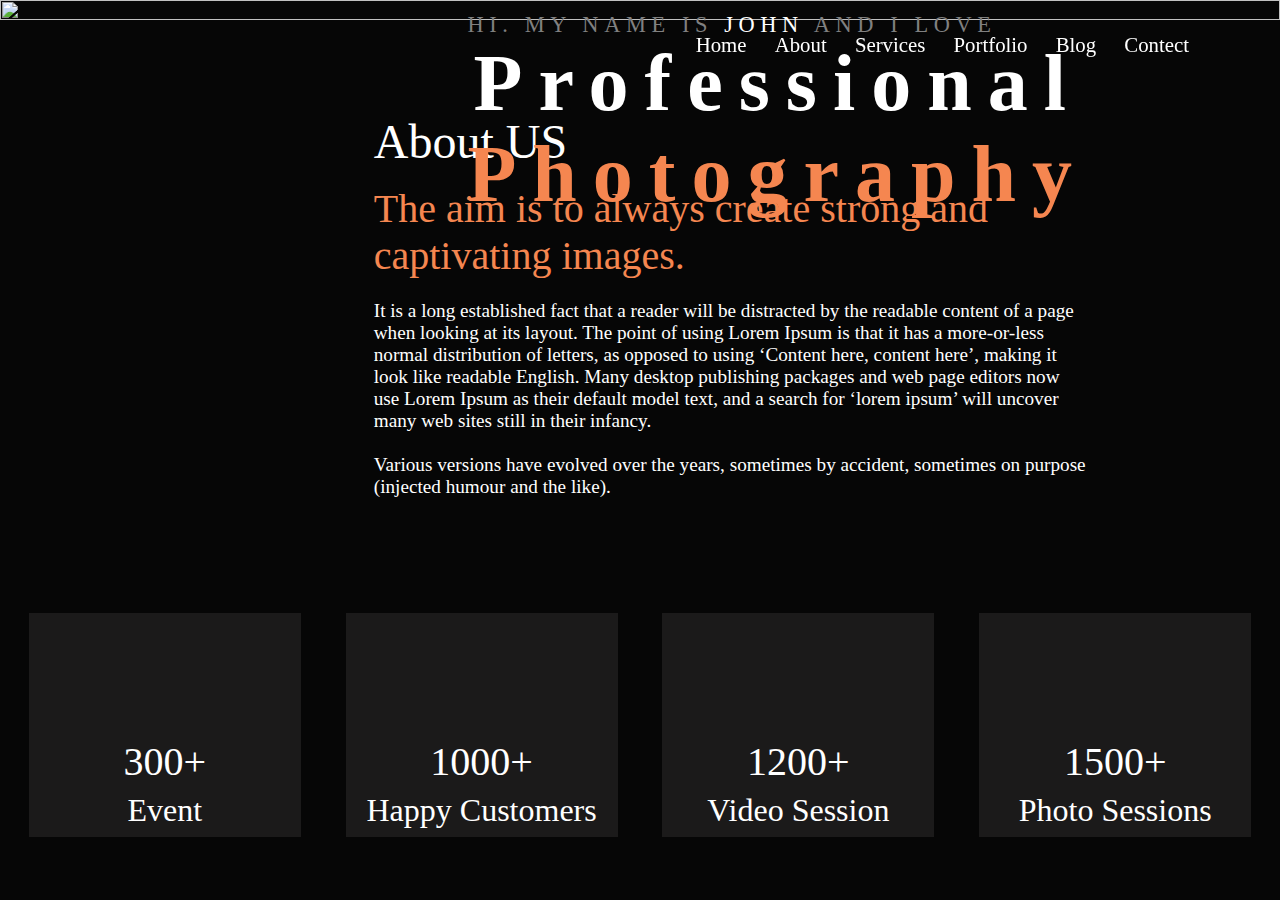
==== 04 Portfoilo-for-Digilal_marketer/index.html @ 23a82ebd "page 3 created and convert into responsive" ====
<!DOCTYPE html>
<html lang="en">
<head>
    <meta charset="UTF-8">
    <meta name="viewport" content="width=device-width, initial-scale=1.0">
    <link
    href="https://cdn.jsdelivr.net/npm/remixicon@4.3.0/fonts/remixicon.css" rel="stylesheet"/>
    <link rel="stylesheet" href="style.css">
    <link rel="stylesheet" href="media.css">
    <title>Portfolio</title>
</head>
<body>
    <!-- ==================== Navbar ===================== -->
    <header>
        <nav>
            <div class="logo">
                <img src="https://templatebundle.net/wp/moto/netw4/photography-portfolio/wp-content/uploads/sites/4/2019/11/photography.png" alt="">
            </div>

           
            <div class="menu">
                <ul>
                    <li>Home</li>
                    <li>About</li>
                    <li>Services</li>
                    <li>Portfolio</li>
                    <li>Blog</li>
                    <li>Contect</li>
                </ul>
            </div>
            <div class="menu-icon">
                <i class="ri-menu-line"></i>
            </div>
        </nav>
    </header>

    <!-- ========================= Main section ===================== -->

    <main>
        <!-- ========================= PAGE 1 ================== -->
        <div class="page1">
           <div class="page1-wrapper">
            <img src="
            https://templatebundle.net/wp/moto/netw4/photography-portfolio/wp-content/uploads/sites/4/2019/06/pp_banner2.jpg" alt="">

            <div class="page1-content">
                <p>HI. MY NAME IS <span style="color: white;">JOHN</span> AND I LOVE</p>
                <h1><span>Professional</span> <br> <span style="color: #F58650;">Photography</span></h1>
            </div>


           </div>
        </div>

        <!-- ============================ Page 2 ============================= -->

        <div class="page2">
            <div class="filler" style="height: 10vh;"></div>
            <div class="page2-wrapper">
                <div class="page2-left">
                    <img src="
                    https://templatebundle.net/wp/moto/netw4/photography-portfolio/wp-content/uploads/sites/4/2019/06/pp_about.jpg" alt="">
                </div>
                <div class="page2-right">
                    <h1>About US</h1>
                    <h2 style="color: #F58650;">The aim is to always create strong and captivating images.</h2>
                    <p class="p2-para1">It is a long established fact that a reader will be distracted by the readable content of a page when looking at its layout. The point of using Lorem Ipsum is that it has a more-or-less normal distribution of letters, as opposed to using ‘Content here, content here’, making it look like readable English. Many desktop publishing packages and web page editors now use Lorem Ipsum as their default model text, and a search for ‘lorem ipsum’ will uncover many web sites still in their infancy.</p>
                    <p class="p2-para2">Various versions have evolved over the years, sometimes by accident, sometimes on purpose (injected humour and the like).</p>
                </div>
            </div>
        </div>
        <!-- ============================= PAGE 3 ================================= -->
         <div class="page3">
            <div class="filler" style="height: 10vh;"></div>
            <div class="page3-wrapper">
                <div class="card">
                    <div class="img"><img src="https://templatebundle.net/wp/moto/netw4/photography-portfolio/wp-content/uploads/sites/4/2019/06/pp_about2.png" alt="">
                    </div>
                    <div class="numb"><h2>300+</h2></div>
                    <div class="para"><p>Event</p></div>
                </div>

                <!-- --------------- card 2--------------- -->

                <div class="card">
                    <div class="img"><img src="
                        https://templatebundle.net/wp/moto/netw4/photography-portfolio/wp-content/uploads/sites/4/2019/06/pp_about4.png" alt="">
                    </div>
                    <div class="numb"><h2>1000+</h2></div>
                    <div class="para"><p>Happy Customers</p></div>
                </div>

                <!-- --------------- card 3 ----------------- -->

                <div class="card">
                    <div class="img"><img src="https://templatebundle.net/wp/moto/netw4/photography-portfolio/wp-content/uploads/sites/4/2019/06/pp_about1.png" alt="">
                    </div>
                    <div class="numb"><h2>1200+</h2></div>
                    <div class="para"><p>Video Session</p></div>
                </div>

                <!-- -------------- card 4 ----------------- -->
                <div class="card">
                    <div class="img"><img src="https://templatebundle.net/wp/moto/netw4/photography-portfolio/wp-content/uploads/sites/4/2019/06/pp_about3.png" alt="">
                    </div>
                    <div class="numb"><h2>1500+</h2></div>
                    <div class="para"><p>Photo Sessions</p></div>
                </div>
                 
            </div>
         </div>
    </main>
    
</body>
</html>
---- 04 Portfoilo-for-Digilal_marketer/style.css ----
*{
    padding: 0;
    margin: 0;
    box-sizing: border-box;
}

html,body{
    height: 100%;
    width: 100%;
}
body{
    width: 100vw;
    overflow-x: hidden;
    background-color: #060606;
}


header{
    width: 100vw;
}


header > nav {
    width: 100%;
    height: 10vh;
    position: fixed;
    z-index: 10;
    /* background-color:black; */
    color: white;
    display: flex;
    align-items: center;
    justify-content: space-around;
}
header > nav > .menu > ul {
    list-style: none;
    display: flex;
    gap: 8%;

}
header > nav >.menu-icon{
    color: white;
    display: none;
    
}
header > nav > .menu > ul > li{
    font-size: 1.3rem;
}
header > nav > .menu > ul > li:hover{
    color:#F58650; 
    cursor: pointer;


}

/* ====================== PAGE 1 ========================== */

.page1{
    width: 100vw;
    height: 80%;
    /* background-color: yellow; */
   
   
}
.page1-wrapper{
    position: relative;
    width: 100%;
    
}
.page1 > .page1-wrapper > img{
    width: 100%;
    height: 100%;
    object-fit: contain;
    object-position: center;
}

.page1 > .page1-wrapper > .page1-content{
     position: absolute;
     right: 15%;
     top: 50%;
     /* z-index: 10; */
    
}
.page1 > .page1-wrapper > .page1-content P{
    color: gray;
    font-size: 1.4rem;
    font-weight: 300;
    letter-spacing: 0.25em;
}
.page1 > .page1-wrapper > .page1-content h1{
    color: white;
    font-size: 5rem;
    text-align: center;
    letter-spacing: 0.2em;
}


/* ================================ PAGE 2 ============================= */
.PAGE2{
    width: 100vw;
   
}

.page2-wrapper{
    width: 60%;
    display: flex;
    margin-left: 25%;
    gap: 7%;
   
   
}
.page2-right > h1:first-child{
    color: white;
    font-size: 3rem;
    font-weight: 400;
    margin-bottom: 1rem;
}
.page2-right > h2{

    font-size: 2.5rem;
    font-weight: 300;

}
.page2-right  p{
    color: white;
    font-size: 1.2rem;
   margin-top: 3%;
}


/* ================================ PAGE 3============================= */

.page3{
    width: 100vw;
}
.page3 > .page3-wrapper{
    display: flex;
    gap: 3.5%;
    justify-content: center;
    margin: 2% 0;
}
.page3 > .page3-wrapper > .card{
    width: 17rem;
    height: 14rem;
    background-color:#1b1a1a;
    text-align: center;
    color: white;

}

.page3 > .page3-wrapper > .card > .img, .card > .numb , .card > .para{
      margin: 2.5%;
      /* font-size: 5rem; */

}
.page3 > .page3-wrapper > .card > .img{

    font-size: 6rem;
}
.page3 > .page3-wrapper > .card > .numb > h2{
    font-size: 2.5rem;
    font-weight: 400;
}
.page3 > .page3-wrapper > .card > .para > p{
    font-size: 2rem;
}
---- 04 Portfoilo-for-Digilal_marketer/media.css ----
@media (min-width: 360px) and (max-width: 600px){

    header > nav > .menu{
        display: none;
    }
    header > nav > .menu-icon{
        display: initial;
    }
    header > nav > .menu-icon > i{
        color: white;
    }

    /* ------------------------- Page 1 ------------------ */

    .page1 > .page1-wrapper > .page1-content{
        position: absolute;
        right: 10%;
        top: 50%;
        /* z-index: 10; */
       
   }
   .page1 > .page1-wrapper > .page1-content P{
    color: gray;
    font-size: .5rem;
    font-weight: 300;
    letter-spacing: 0.25em;
}
.page1 > .page1-wrapper > .page1-content h1{
    color: white;
    font-size: 2rem;
    text-align: center;
    letter-spacing: 0.2em;
}

  /* ------------------------- PAGE 2 ------------------- */

 .page2 > .page2-wrapper {
    width: 80%;
    flex-direction: column;
    margin: 0 10%;
   
  }
  .page2-right > h1:first-child{
    color: white;
    font-size: 2.5rem;
    font-weight: 400;
    margin-bottom: 1rem;
}
.page2-right > h2{

    font-size: 2rem;
    font-weight: 300;

}
.page2-right  p{
    color: white;
    font-size: 1rem;
   margin-top: 3%;
}

/* ========================== PAGE 3 =================== */

.page3 > .page3-wrapper{
    display: flex;
    flex-direction: column;
    align-items: center;


}
.page3 > .page3-wrapper > .card{
    width: 17rem;
    height: 14rem;
    background-color:#1b1a1a;
    text-align: center;
    color: white;
    margin-top: 2rem;
    

}

.page3 > .page3-wrapper > .card > .img, .card > .numb , .card > .para{
      margin: 2.5%;
      /* font-size: 5rem; */

}
.page3 > .page3-wrapper > .card > .img{

    font-size: 6rem;
}
.page3 > .page3-wrapper > .card > .numb > h2{
    font-size: 2.5rem;
    font-weight: 400;
}
.page3 > .page3-wrapper > .card > .para > p{
    font-size: 2rem;
}

}


/* ============================ 1024 ==================== */

@media (min-width: 601px) and (max-width: 1024px){

    nav {
        justify-content: space-between;
    }

    header > nav > .menu{
        width: 60%;
        
    
        
    }
    header > nav > .menu > ul{
       
        gap: 4%;
    
    }
    header > nav > .menu > ul li{
        font-size: .9rem;
    }



 /* --------------------------- PAGE 1 ------------------------ */
    .page1 > .page1-wrapper > .page1-content{
        position: absolute;
        right: 2%;
        top: 50%;
        /* z-index: 10; */
       
   }

    .page1 > .page1-wrapper > .page1-content P{
        color: gray;
        font-size: .5rem;
        font-weight: 300;
        letter-spacing: 0.25rem;
    }
    .page1 > .page1-wrapper > .page1-content h1{
        color: white;
        font-size: 3rem;
        text-align: center;
        letter-spacing: 0.2rem;
    }

    /* -------------------- Page 2---------------- */

    .page2 > .page2-wrapper {
        width: 90%;
        margin: 0 5%;
       
      }
      .page2-right > h1:first-child{
        color: white;
        font-size: 2.5rem;
        font-weight: 400;
        margin-bottom: 1rem;
    }
    .page2-right > h2{
    
        font-size: 2rem;
        font-weight: 300;
    
    }
    .page2-right  p{
        color: white;
        font-size: 1.2rem;
       margin-top: 3%;
    }

    /* ===================== page 3 ================= */
    page3 > .page3-wrapper > .card > .img{

        font-size: 6rem;
    }
    .page3 > .page3-wrapper > .card > .numb > h2{
        font-size: 2rem;
        font-weight: 400;
    }
    .page3 > .page3-wrapper > .card > .para > p{
        font-size: 1.3rem;
    }

}
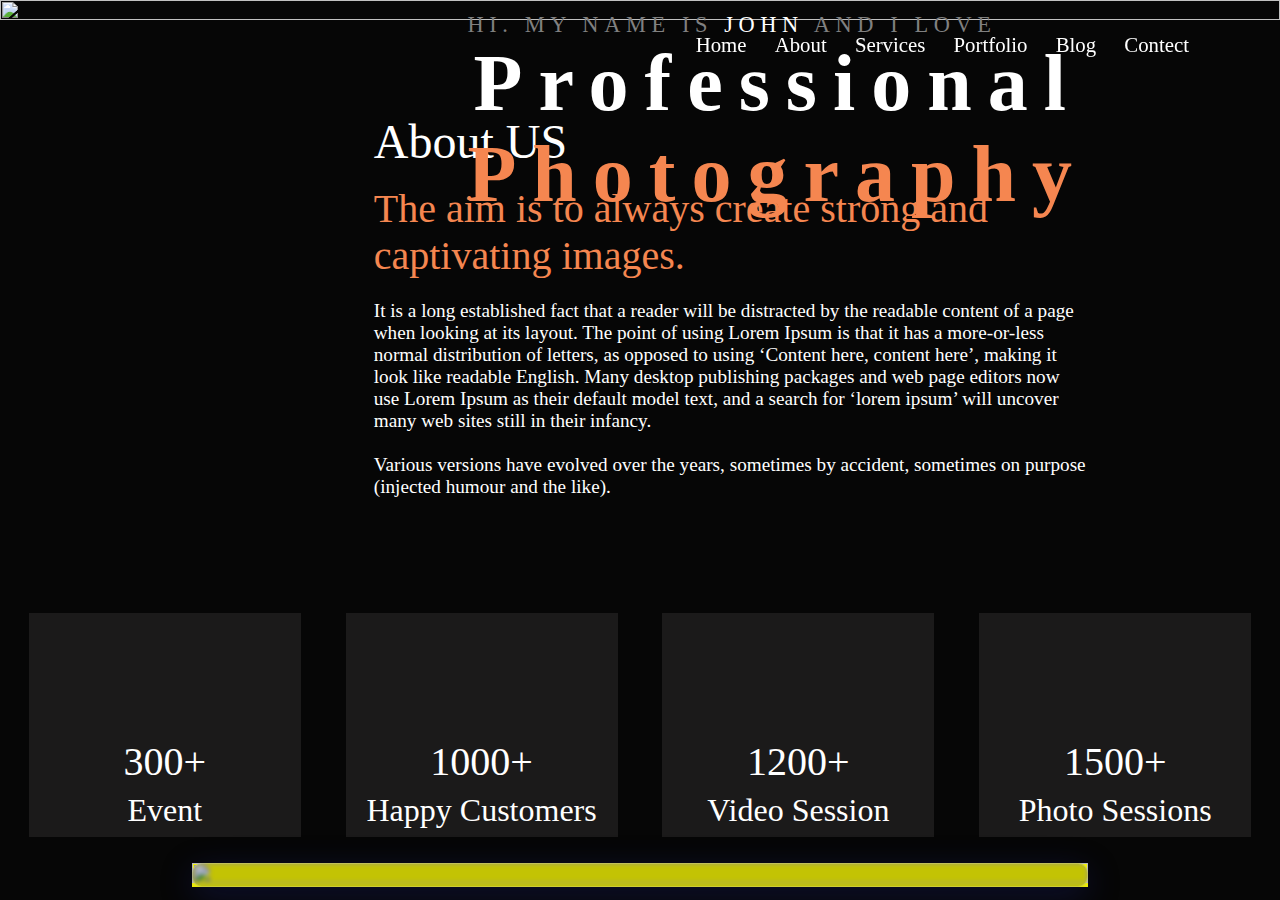
==== commit 64649198: "page 4 50% completed" ====
--- a/04 Portfoilo-for-Digilal_marketer/index.html
+++ b/04 Portfoilo-for-Digilal_marketer/index.html
@@ -109,6 +109,18 @@
                  
             </div>
          </div>
+
+         <!-- ================= PAGE 4 =================== -->
+          <div class="page4">
+            <div class="page4-wrapper">
+                <div class="video">
+                    <img src="https://templatebundle.net/wp/moto/netw4/photography-portfolio/wp-content/uploads/sites/4/2019/06/pp_video.jpg" alt="">
+                    <div class="fillter"></div>
+                    
+                </div>
+                
+            </div>
+          </div>
     </main>
     
 </body>
--- a/04 Portfoilo-for-Digilal_marketer/style.css
+++ b/04 Portfoilo-for-Digilal_marketer/style.css
@@ -163,3 +163,53 @@
 .page3 > .page3-wrapper > .card > .para > p{
     font-size: 2rem;
 }
+
+
+/* ========================= PAGE 4 ======================== */
+
+.page4{
+    width: 100vw;
+    display: flex;
+    justify-content: center;
+
+}
+.page4 >.page4-wrapper{
+    background-color: yellow;
+    width: 70%;
+    position: relative;
+    
+
+
+
+}
+.page4 >.page4-wrapper > .video {
+   
+
+}
+.page4 >.page4-wrapper > .video > .fillter{
+    position: absolute;
+    background-color:transparent;
+    width: 100%;
+    height: 100%;
+    /* z-index: 5; */
+    top: 0;
+    background: rgba( 14, 14, 14, 0.25 );
+box-shadow: 0 8px 32px 0 rgba( 31, 38, 135, 0.37 );
+backdrop-filter: blur( 2px );
+-webkit-backdrop-filter: blur( 2px );
+border-radius: 10px;
+border: 1px solid rgba( 255, 255, 255, 0.18 );
+
+}
+.page4 >.page4-wrapper > .video > img{
+    width: 100%;
+    height: 100%;
+    object-fit: cover;
+    object-position: center;
+}
+
+.page4 >.page4-wrapper > .video{
+    
+
+
+}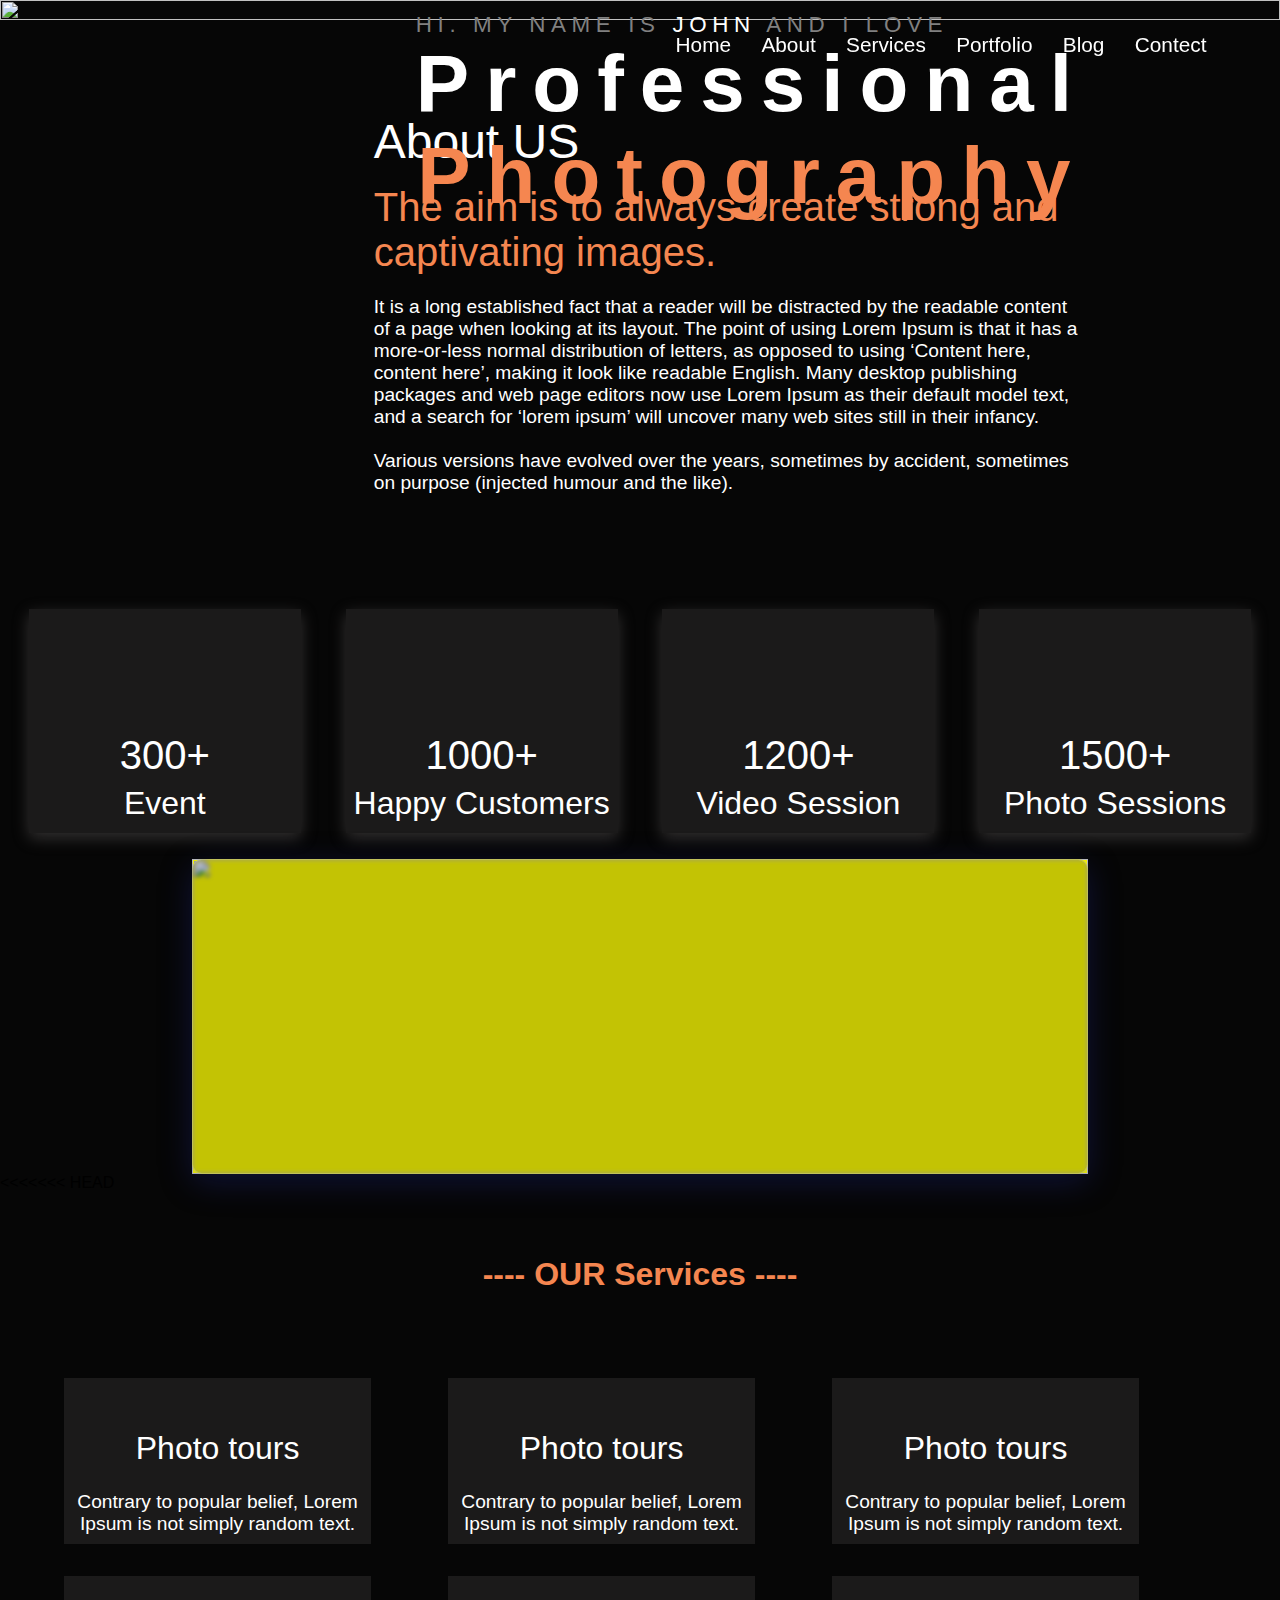
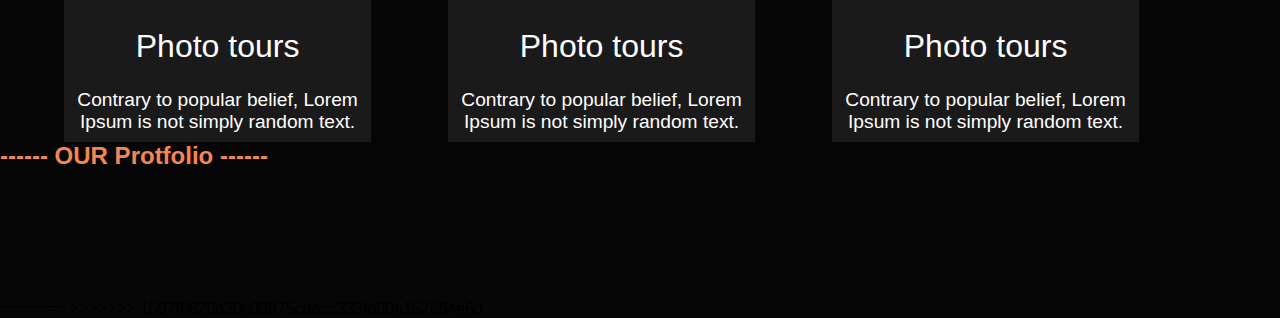
==== commit 2ad51354: "Merge branch 'main' of https://github.com/sujeet5260/weekly-Websites-2" ====
--- a/04 Portfoilo-for-Digilal_marketer/index.html
+++ b/04 Portfoilo-for-Digilal_marketer/index.html
@@ -114,13 +114,109 @@
           <div class="page4">
             <div class="page4-wrapper">
                 <div class="video">
-                    <img src="https://templatebundle.net/wp/moto/netw4/photography-portfolio/wp-content/uploads/sites/4/2019/06/pp_video.jpg" alt="">
-                    <div class="fillter"></div>
+                      <img src="https://templatebundle.net/wp/moto/netw4/photography-portfolio/wp-content/uploads/sites/4/2019/06/pp_video.jpg" alt="">
+                    <div class="fillter">
+                        
+                    </div>
                     
                 </div>
                 
             </div>
           </div>
+<<<<<<< HEAD
+
+         <!-- ================= PAGE 5 =================== -->
+            <div class="page5">
+                <div class="filcon"><h1 style="color: #F58650;">---- OUR Services ----</h1></div>
+                <div class="page5-wrapper">
+                    <div class="service-card">
+                        <div class="icon"><img src="https://templatebundle.net/wp/moto/netw4/photography-portfolio/wp-content/uploads/sites/4/2019/06/pp_service2.png" alt=""></div>
+                        <div class="title"><h2>Photo tours</h2></div>
+                        <div class="paragraph"><p>Contrary to popular belief, Lorem Ipsum is not simply random text.</p></div>
+                    </div>
+                    <!-- ------------------------ service-card 2 ---------------------------- -->
+                    <div class="service-card">
+                        <div class="icon"><img src="https://templatebundle.net/wp/moto/netw4/photography-portfolio/wp-content/uploads/sites/4/2019/06/pp_service1.png" alt=""></div>
+                        <div class="title"><h2>Photo tours</h2></div>
+                        <div class="paragraph"><p>Contrary to popular belief, Lorem Ipsum is not simply random text.</p></div>
+                    </div>
+                    <!-- ------------------------ service-card 3 ---------------------------- -->
+
+                    <div class="service-card">
+                        <div class="icon"><img src="https://templatebundle.net/wp/moto/netw4/photography-portfolio/wp-content/uploads/sites/4/2019/06/pp_service1.png" alt=""></div>
+                        <div class="title"><h2>Photo tours</h2></div>
+                        <div class="paragraph"><p>Contrary to popular belief, Lorem Ipsum is not simply random text.</p></div>
+                    </div>
+
+                     <!--  ------------------------ service-card 4 ------------------------------ -->
+                     <div class="service-card">
+                        <div class="icon"><img src="https://templatebundle.net/wp/moto/netw4/photography-portfolio/wp-content/uploads/sites/4/2019/06/pp_service1.png" alt=""></div>
+                        <div class="title"><h2>Photo tours</h2></div>
+                        <div class="paragraph"><p>Contrary to popular belief, Lorem Ipsum is not simply random text.</p></div>
+                     </div>
+
+                     <!--  ------------------------ service-card 5 ------------------------------ -->
+                     <div class="service-card">
+                        <div class="icon"><img src="https://templatebundle.net/wp/moto/netw4/photography-portfolio/wp-content/uploads/sites/4/2019/06/pp_service1.png" alt=""></div>
+                        <div class="title"><h2>Photo tours</h2></div>
+                        <div class="paragraph"><p>Contrary to popular belief, Lorem Ipsum is not simply random text.</p></div>
+                     </div>
+                       
+                     <!--  ------------------------ service-card 6 ------------------------------ -->
+                     <div class="service-card">
+                        <div class="icon"><img src="https://templatebundle.net/wp/moto/netw4/photography-portfolio/wp-content/uploads/sites/4/2019/06/pp_service1.png" alt=""></div>
+                        <div class="title"><h2>Photo tours</h2></div>
+                        <div class="paragraph"><p>Contrary to popular belief, Lorem Ipsum is not simply random text.</p></div>
+                     </div>
+
+
+
+                </div>
+            </div>
+
+                <!-- ================================= PAGE 6 ================================ -->
+
+                <div class="page6">
+                    <div class="our-protfolio-head" style="height: 10vh;"> <h2 style="color: #F58650;">------ OUR Protfolio ------</h2> </div>
+
+                    <div class="page6-wrapper">
+
+                        <div class="our-portfolio">
+                            <img src="https://templatebundle.net/wp/moto/netw4/photography-portfolio/wp-content/uploads/sites/4/2019/06/pp_port8-570x523.jpg" alt="">
+                        </div>
+
+                        <div class="our-portfolio">
+                            <img src="https://templatebundle.net/wp/moto/netw4/photography-portfolio/wp-content/uploads/sites/4/2019/06/pp_port7-570x523.jpg" alt="">
+                        </div>
+
+
+                        <div class="our-portfolio">
+                            <img src="https://templatebundle.net/wp/moto/netw4/photography-portfolio/wp-content/uploads/sites/4/2019/06/pp_port3-570x523.jpg" alt="">
+                        </div>
+
+
+                        <div class="our-portfolio">
+                            <img src="https://templatebundle.net/wp/moto/netw4/photography-portfolio/wp-content/uploads/sites/4/2019/06/pp_gallery-570x523.jpg" alt="">
+                        </div>
+
+                        <div class="our-portfolio">
+                            <img src="https://templatebundle.net/wp/moto/netw4/photography-portfolio/wp-content/uploads/sites/4/2019/06/pp_gallery0-570x523.jpg" alt="">
+                        </div>
+
+                        <div class="our-portfolio">
+                            <img src="https://templatebundle.net/wp/moto/netw4/photography-portfolio/wp-content/uploads/sites/4/2019/06/pp_port1-570x523.jpg" alt="">
+                        </div>
+
+
+
+
+
+
+
+                    </div>
+                </div>
+=======
+>>>>>>> 1507f6620d30c09875caacc333fd00a152664e6d
     </main>
     
 </body>
--- a/04 Portfoilo-for-Digilal_marketer/style.css
+++ b/04 Portfoilo-for-Digilal_marketer/style.css
@@ -12,6 +12,7 @@
     width: 100vw;
     overflow-x: hidden;
     background-color: #060606;
+    font-family: helvetica;
 }
 
 
@@ -144,6 +145,7 @@
     background-color:#1b1a1a;
     text-align: center;
     color: white;
+    box-shadow: rgba(134, 129, 129, 0.35) 0px 5px 15px;
 
 }
 
@@ -183,6 +185,8 @@
 
 }
 .page4 >.page4-wrapper > .video {
+    width: 100%;
+    height: 35vh;
    
 
 }
@@ -207,9 +211,87 @@
     object-fit: cover;
     object-position: center;
 }
-
-.page4 >.page4-wrapper > .video{
-    
-
-
-}+<<<<<<< HEAD
+
+
+
+/* <!-- ================= PAGE 5 =================== --> */
+ .page5{
+    width: 100vw;
+ }
+ .page5 >.page5-wrapper{
+    display: grid;
+    grid-template-columns: repeat(3 ,30%);
+    grid-template-rows: repeat(2);
+    justify-content: center;
+
+ }
+ .page5 > .filcon{
+    width: 100%;
+    height: 10vh;
+    /* background-color: #F58650; */
+    text-align: center;
+    margin-top: 5%;
+ }
+ .page5-wrapper > .service-card{
+    width: 80%;
+    text-align: center;
+    background-color:#1b1a1a;
+    padding: 2.5% 0;
+    margin-top: 2rem;
+    color: white;
+ }
+ 
+ .page5-wrapper > .service-card h2 {
+    margin-top: 1.5rem;
+    font-size: 2rem;
+    font-weight: 400;
+
+ }
+  .page5-wrapper > .service-card  p{
+    margin-top: 1.5rem;
+    font-size: 1.2rem;
+    font-weight: 100;
+    font-weight: 400;
+
+ }
+
+ /* ============================ PAGE 6 ============================ */
+
+ .page6{
+    width: 100vw;
+
+ }
+ .page6-wrapper{
+    width: 90%;
+    display: grid;
+    grid-template-columns: repeat(3 , auto );
+    grid-template-rows: repeat(2 ,auto);
+    gap: 1.8%;
+    margin: 1rem auto;
+    
+    
+
+ }
+ 
+ .page6 >.page6-wrapper > .our-portfolio{
+    object-fit:contain;
+    overflow: hidden;
+    object-fit: cover;
+    border-radius: 1rem;
+       
+ }
+
+ .page6-wrapper >  .our-portfoli >  img{
+    width: 100%;
+    height: 100%;
+    /* object-fit: cover;
+    object-position: center;
+    overflow: hidden; */
+    
+ }
+ .page6 > .our-portfoli-head > h2{
+   
+ }
+=======
+>>>>>>> 1507f6620d30c09875caacc333fd00a152664e6d
--- a/04 Portfoilo-for-Digilal_marketer/media.css
+++ b/04 Portfoilo-for-Digilal_marketer/media.css
@@ -94,6 +94,23 @@
 .page3 > .page3-wrapper > .card > .para > p{
     font-size: 2rem;
 }
+<<<<<<< HEAD
+/* ========================== PAGE 4 =================== */
+ .page4 > .page4-wrapper{
+    width: 100%;
+    margin: 0;
+ }
+
+ /* ========================= page 5 ============ */
+ .page5 > .page5-wrapper{
+    display: flex;
+    flex-direction: column;
+    align-items: center;
+    text-align: center;
+    
+ }
+=======
+>>>>>>> 1507f6620d30c09875caacc333fd00a152664e6d
 
 }
 
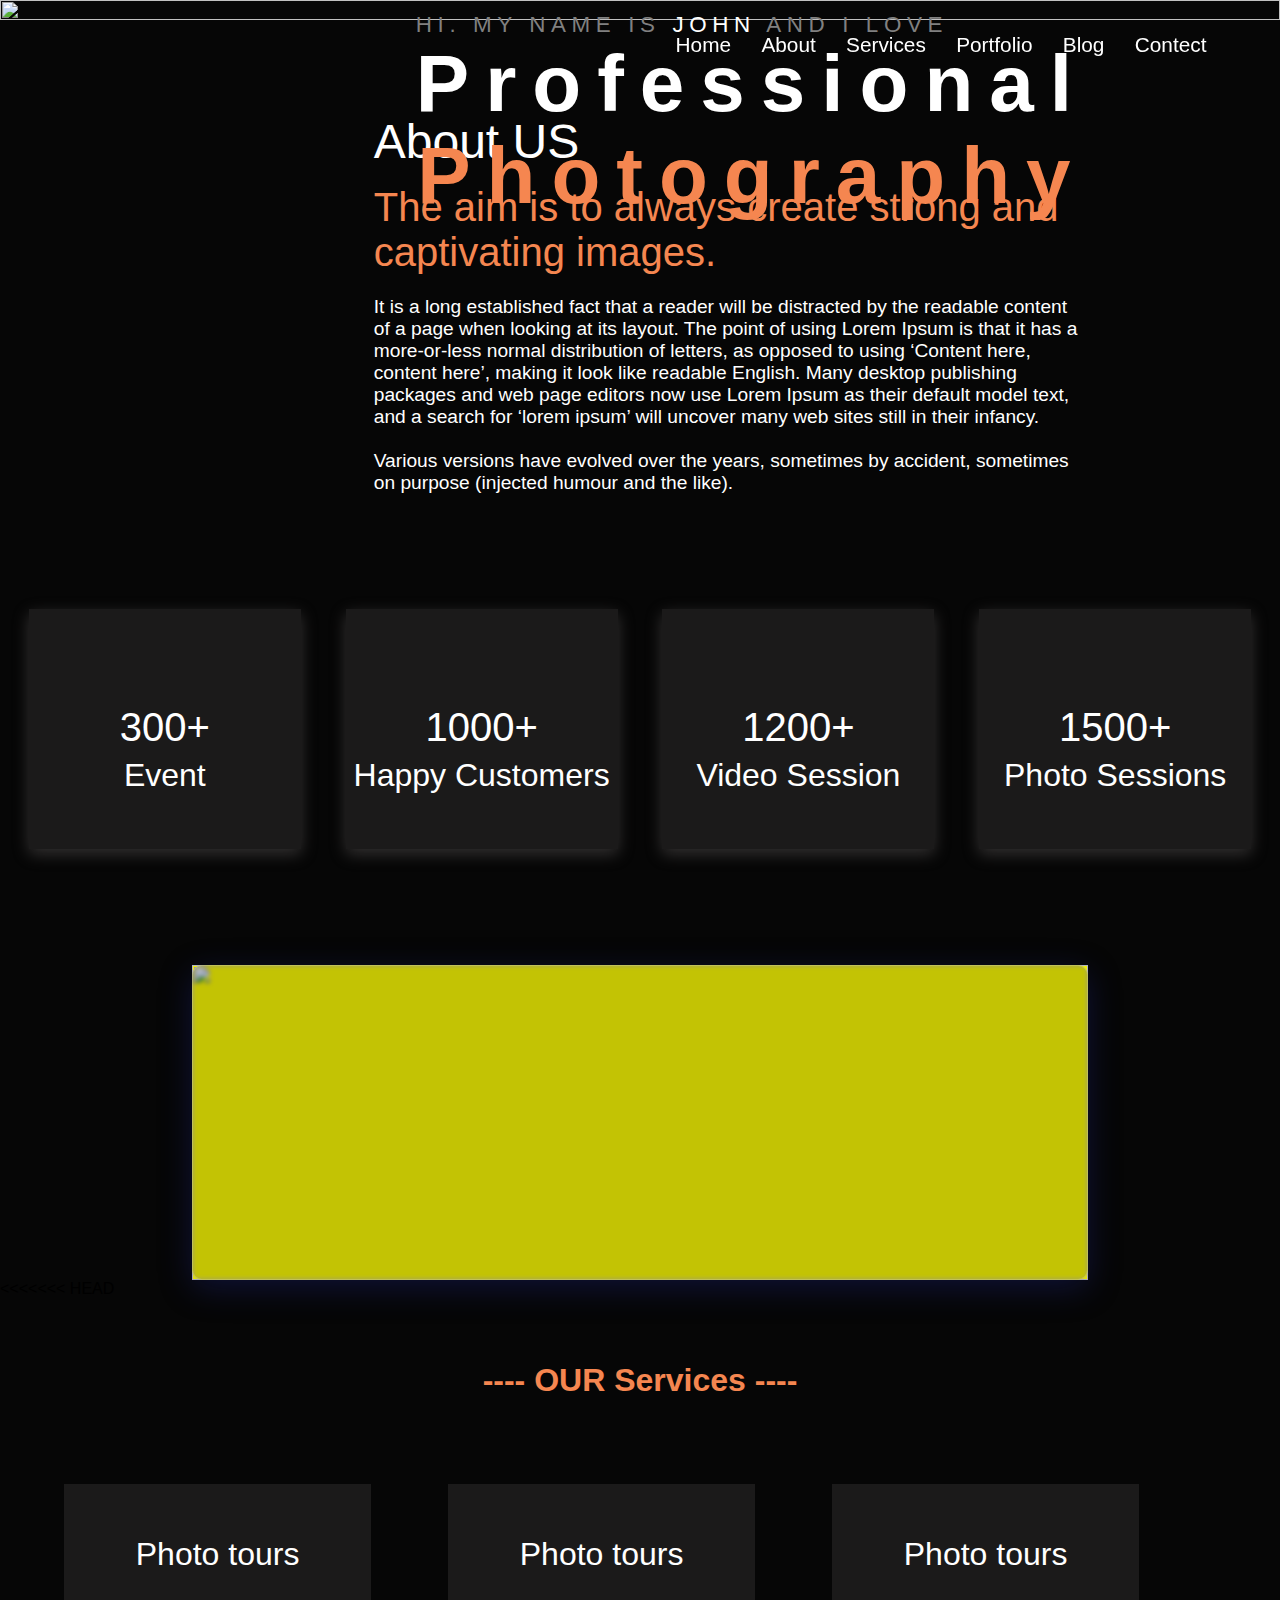
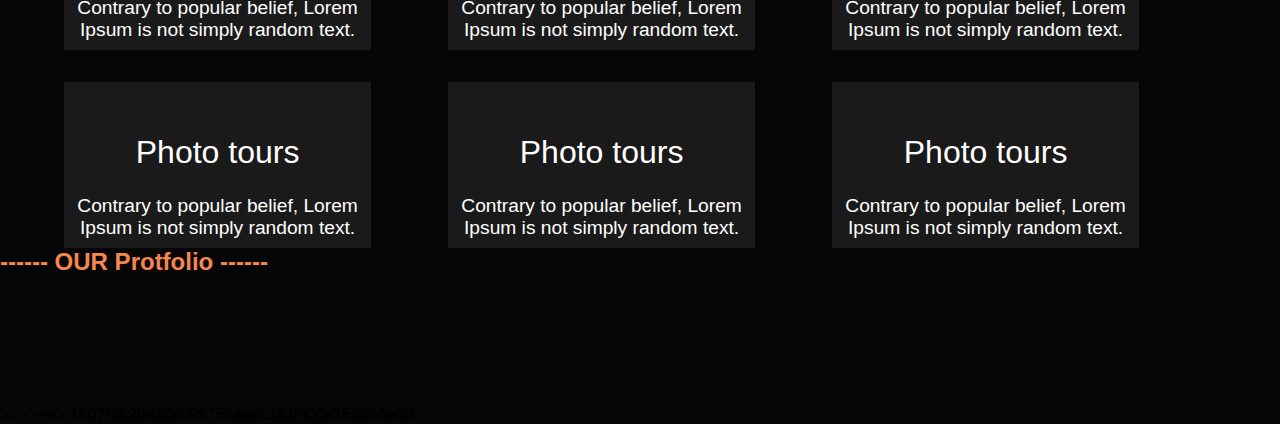
==== commit 6f28f5c5: "fix page 3 bugs" ====
--- a/04 Portfoilo-for-Digilal_marketer/index.html
+++ b/04 Portfoilo-for-Digilal_marketer/index.html
@@ -111,6 +111,8 @@
          </div>
 
          <!-- ================= PAGE 4 =================== -->
+         <div class="filler" style="height: 10vh;"></div>
+
           <div class="page4">
             <div class="page4-wrapper">
                 <div class="video">
@@ -127,7 +129,7 @@
 
          <!-- ================= PAGE 5 =================== -->
             <div class="page5">
-                <div class="filcon"><h1 style="color: #F58650;">---- OUR Services ----</h1></div>
+                <div class="filcon"><h1 class="page5-heading" style="color: #F58650;">---- OUR Services ----</h1></div>
                 <div class="page5-wrapper">
                     <div class="service-card">
                         <div class="icon"><img src="https://templatebundle.net/wp/moto/netw4/photography-portfolio/wp-content/uploads/sites/4/2019/06/pp_service2.png" alt=""></div>
@@ -213,10 +215,13 @@
 
 
 
-                    </div>
-                </div>
-=======
+
+                    </div>
+                </div>
+                 <!-- ============================= page ===================== -->
 >>>>>>> 1507f6620d30c09875caacc333fd00a152664e6d
+
+
     </main>
     
 </body>
--- a/04 Portfoilo-for-Digilal_marketer/style.css
+++ b/04 Portfoilo-for-Digilal_marketer/style.css
@@ -141,10 +141,11 @@
 }
 .page3 > .page3-wrapper > .card{
     width: 17rem;
-    height: 14rem;
+    height: 15rem;
     background-color:#1b1a1a;
     text-align: center;
     color: white;
+    overflow: hidden;
     box-shadow: rgba(134, 129, 129, 0.35) 0px 5px 15px;
 
 }
@@ -156,7 +157,7 @@
 }
 .page3 > .page3-wrapper > .card > .img{
 
-    font-size: 6rem;
+    font-size: 4.5rem;
 }
 .page3 > .page3-wrapper > .card > .numb > h2{
     font-size: 2.5rem;
